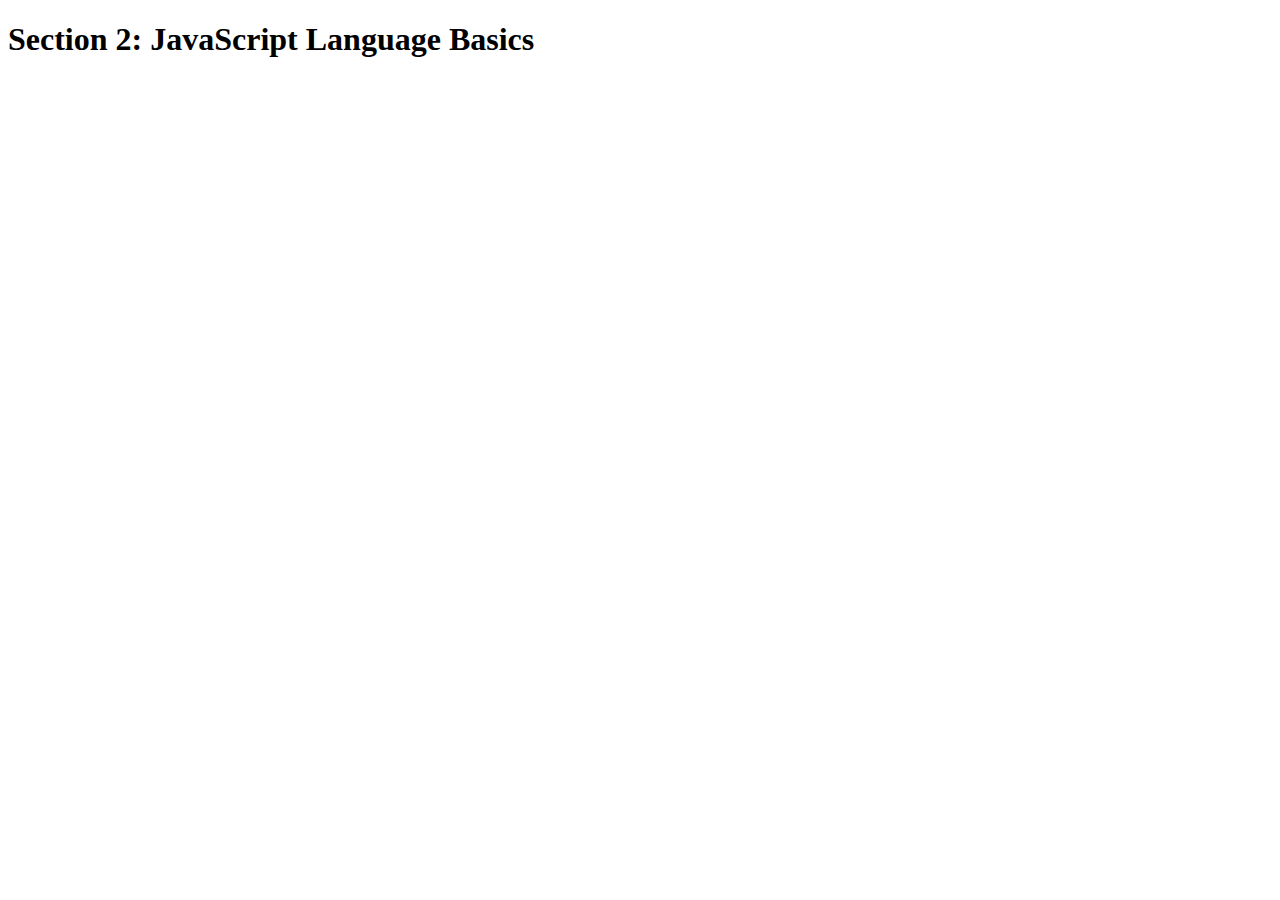
==== index.html @ 022750a8 ":rocket:" ====
<!DOCTYPE html>
<html lang="en">
    <head>
        <meta charset="UTF-8">
        <title>Section 2: JavaScript Language Basics</title>
    </head>

    <body>
        <h1>Section 2: JavaScript Language Basics</h1>
    </body>
</html>
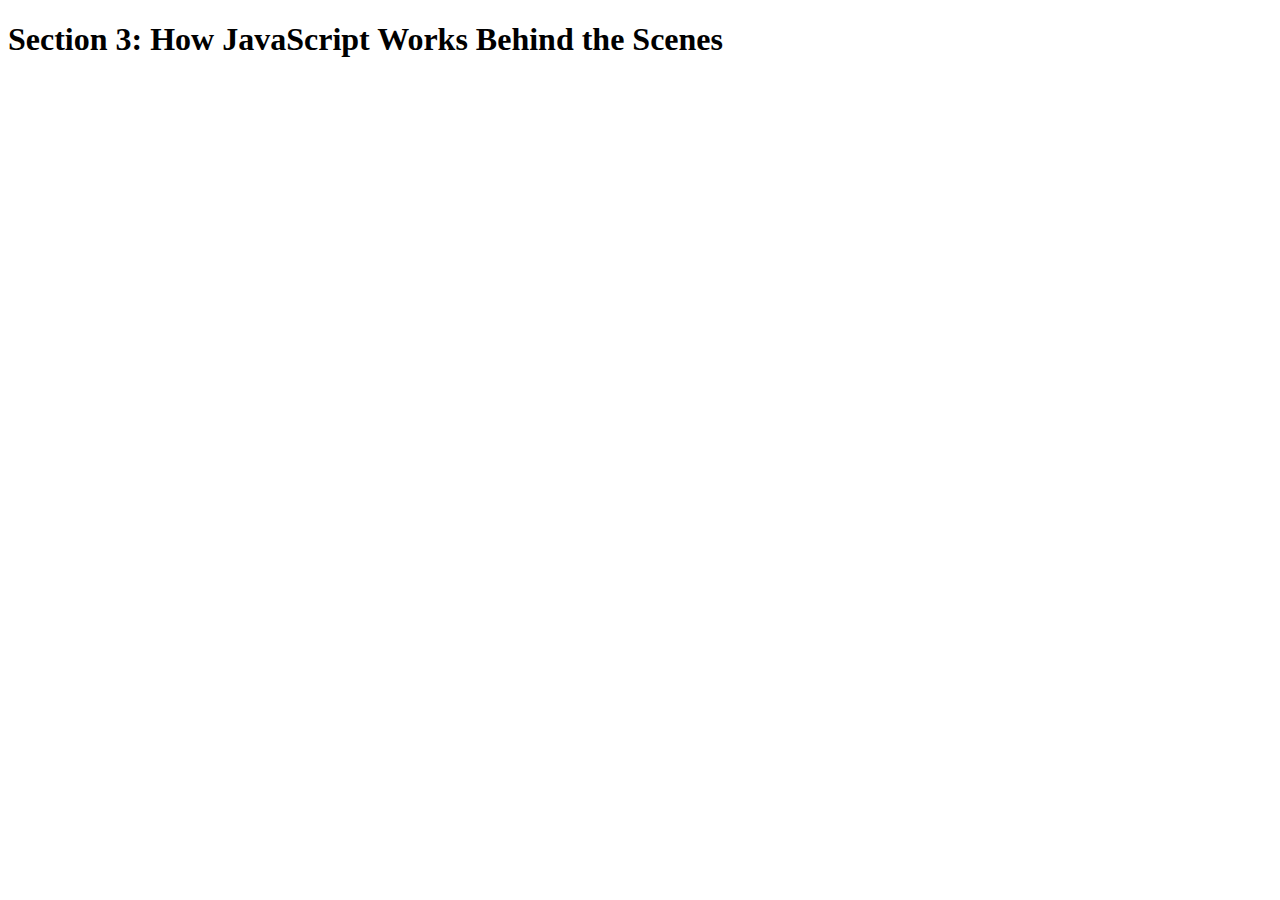
==== commit 826ee9d6: "foi?" ====
--- a/index.html
+++ b/index.html
@@ -2,10 +2,11 @@
 <html lang="en">
     <head>
         <meta charset="UTF-8">
-        <title>Section 2: JavaScript Language Basics</title>
+        <title>Section 3: How JavaScript Works Behind the Scenes</title>
     </head>
 
     <body>
-        <h1>Section 2: JavaScript Language Basics</h1>
+        <h1>Section 3: How JavaScript Works Behind the Scenes</h1>
+        <script src="script.js"></script>
     </body>
 </html>